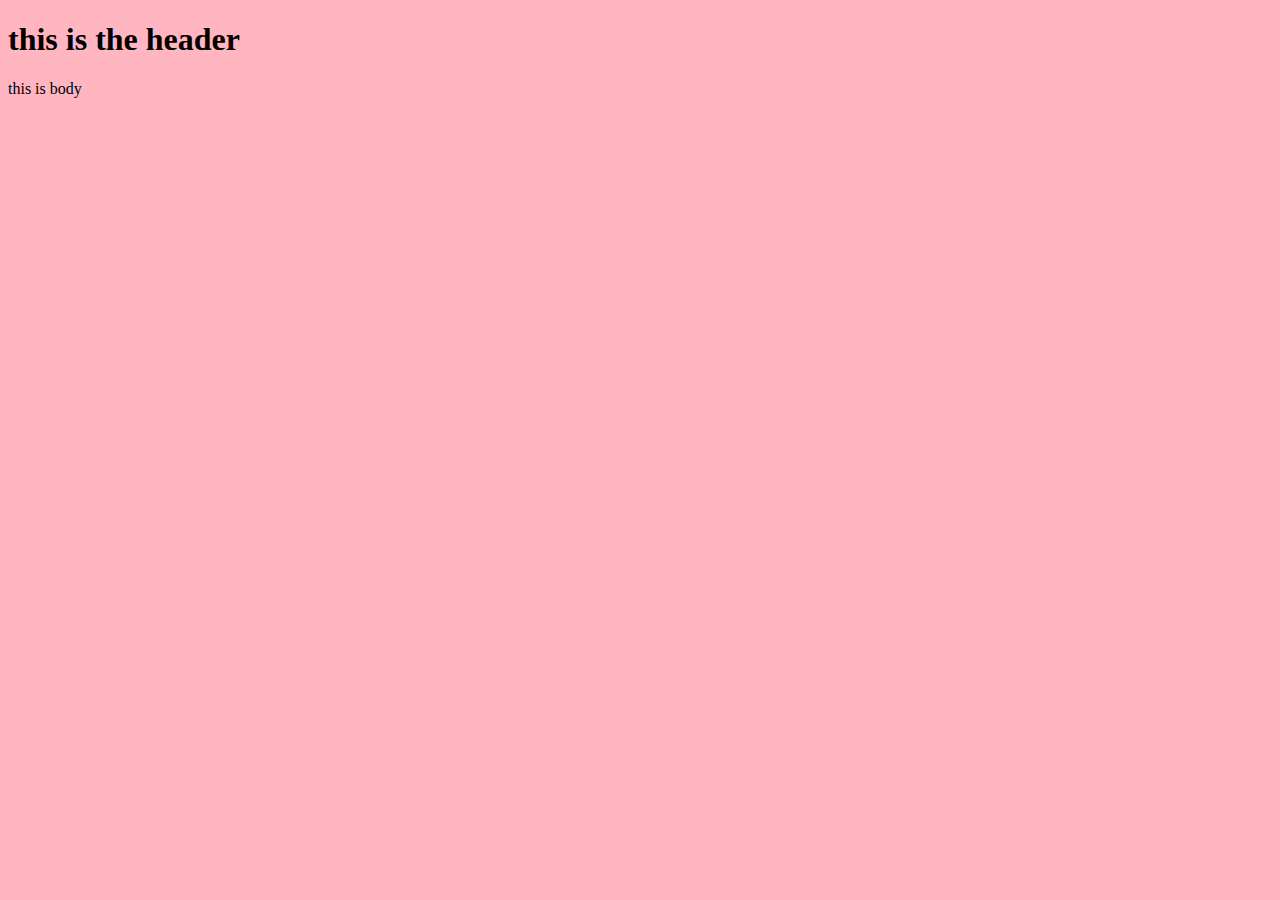
==== index.html @ e081c2f1 "22.01.02" ====
<!DOCTYPE html>
    <head>
        <meta />
        <link rel="stylesheet" href="styles.css">
        <title>
            this is title
        </title>
    </head>
    <body>
        <header>
            <h1>this is the header</h1>
        </header>
        this is body
    </body>
    <script src="app.js">
    </script>
</html>
---- styles.css ----
body {
  background-color: lightpink;
}
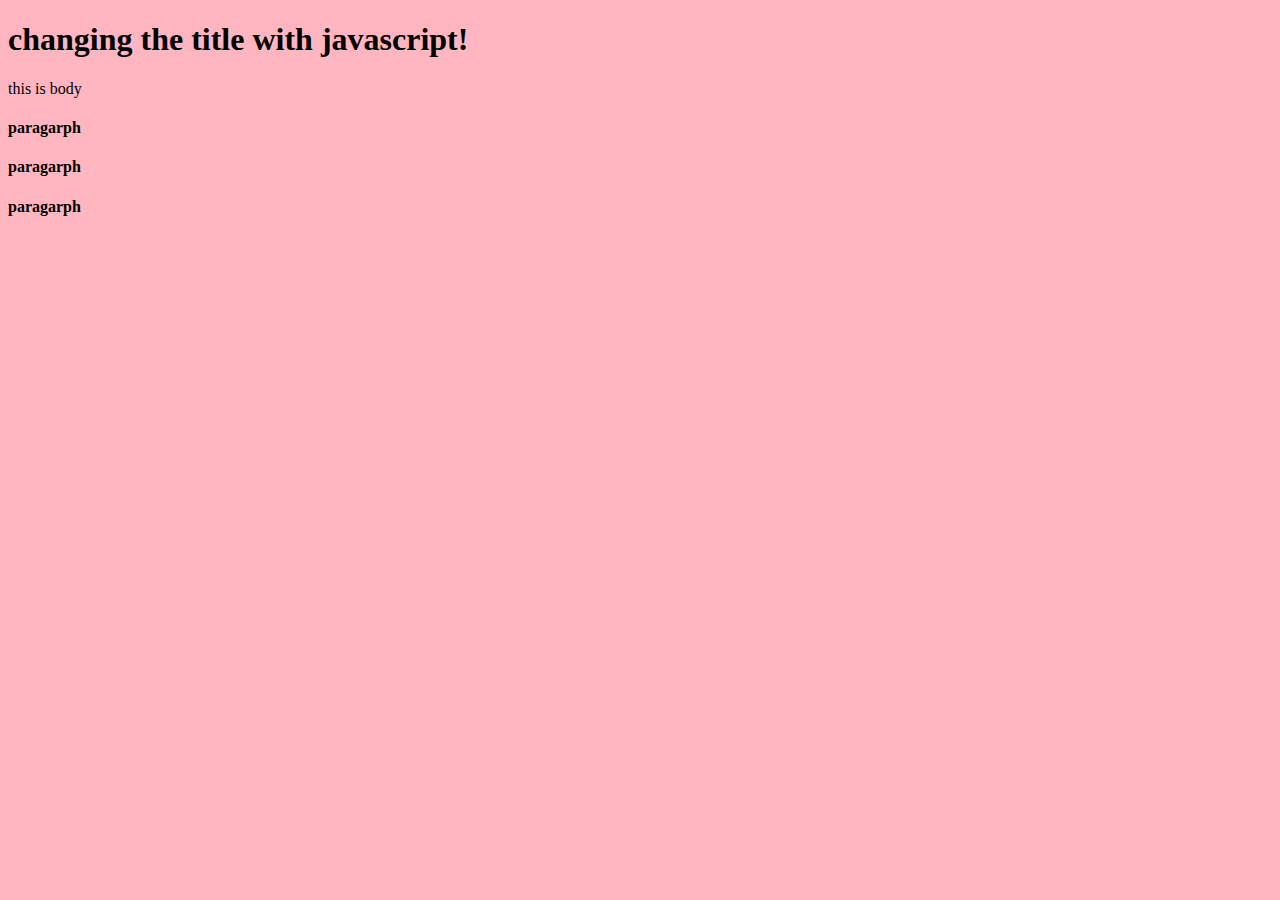
==== commit 048ee25e: "22.01.06" ====
--- a/index.html
+++ b/index.html
@@ -8,9 +8,18 @@
     </head>
     <body>
         <header>
-            <h1>this is the header</h1>
+            <h1 id="change-title" autofocus>change this title with javascript</h1>
         </header>
         this is body
+        <p class="paragraph">
+            <h4>paragarph</h4>
+        </p>
+        <p class="paragraph">
+            <h4>paragarph</h4>
+        </p>
+        <p class="paragraph">
+            <h4>paragarph</h4>
+        </p>
     </body>
     <script src="app.js">
     </script>
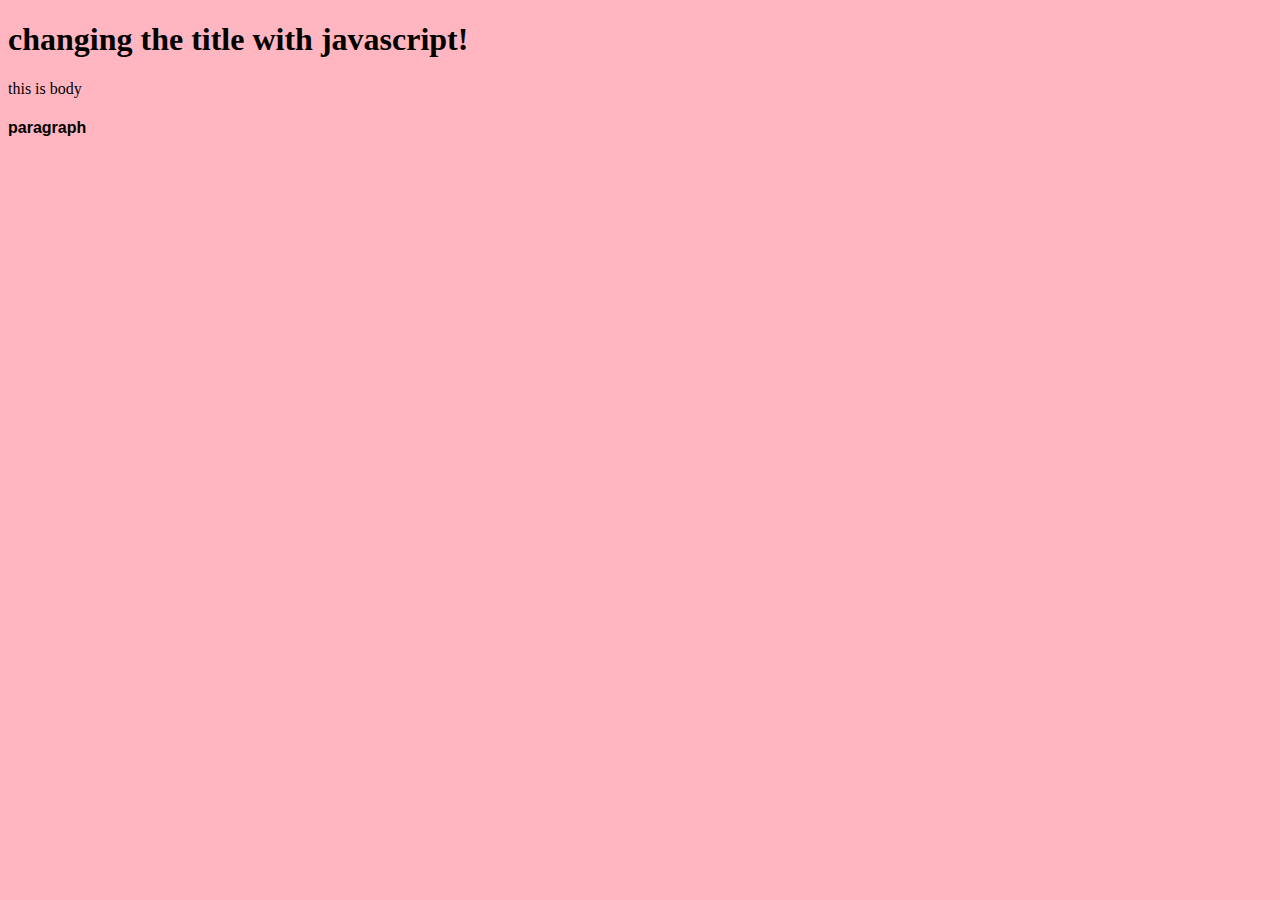
==== commit 114e13e0: "22.01.06" ====
--- a/index.html
+++ b/index.html
@@ -11,15 +11,13 @@
             <h1 id="change-title" autofocus>change this title with javascript</h1>
         </header>
         this is body
-        <p class="paragraph">
-            <h4>paragarph</h4>
-        </p>
-        <p class="paragraph">
-            <h4>paragarph</h4>
-        </p>
-        <p class="paragraph">
-            <h4>paragarph</h4>
-        </p>
+        <div class="paragraph">
+            <p>
+                <h4 class="font-default">
+                    paragraph
+                </h4>
+            </p>
+        </div>
     </body>
     <script src="app.js">
     </script>
--- a/styles.css
+++ b/styles.css
@@ -1,3 +1,10 @@
 body {
   background-color: lightpink;
 }
+.font-default {
+  font-family: -apple-system, BlinkMacSystemFont, "Segoe UI", Roboto, Oxygen,
+    Ubuntu, Cantarell, "Open Sans", "Helvetica Neue", sans-serif;
+}
+.clicked {
+  color: cornflowerblue;
+}
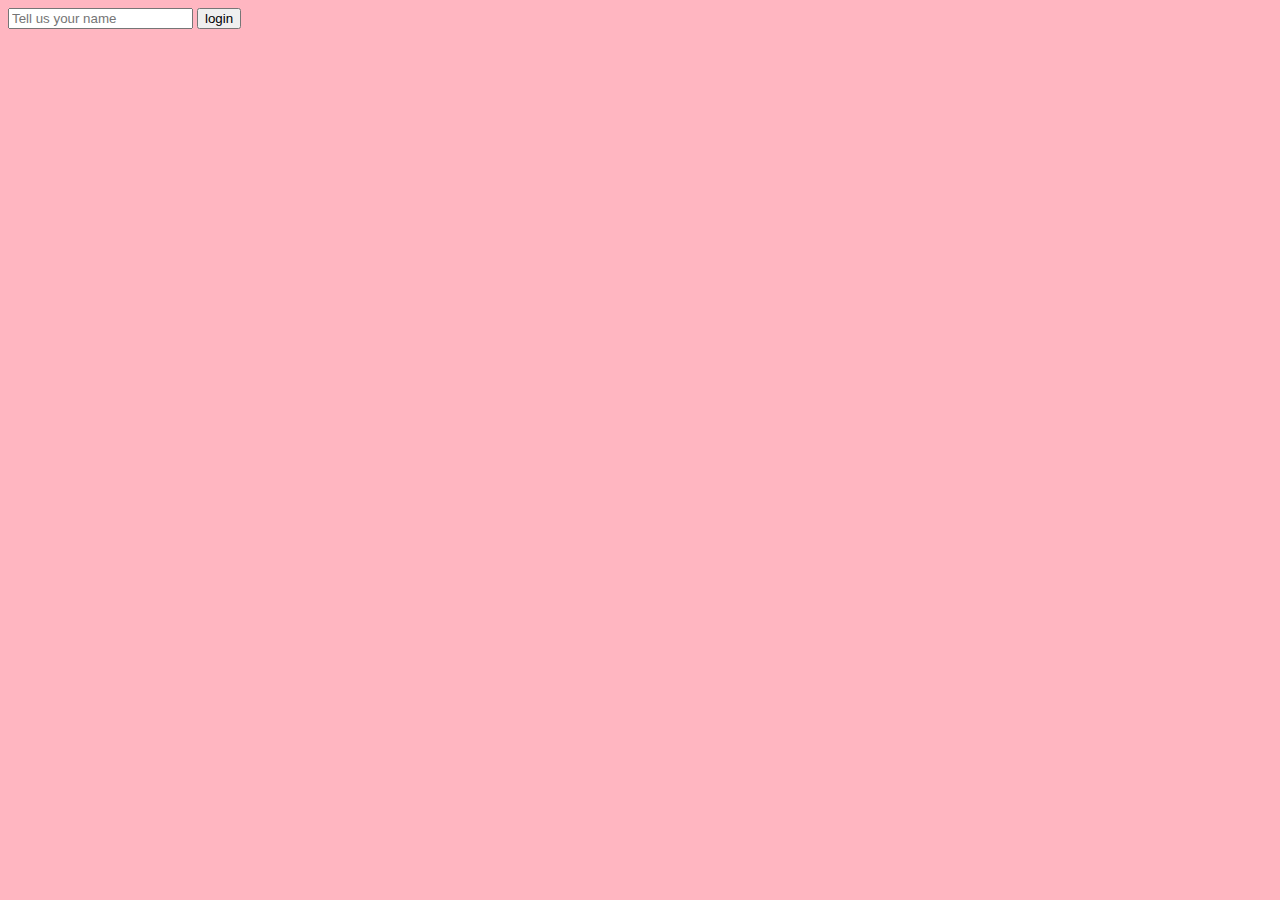
==== commit a85d9989: "22.01.10" ====
--- a/index.html
+++ b/index.html
@@ -1,24 +1,24 @@
 <!DOCTYPE html>
-    <head>
-        <meta />
-        <link rel="stylesheet" href="styles.css">
-        <title>
-            this is title
-        </title>
-    </head>
-    <body>
-        <header>
-            <h1 id="change-title" autofocus>change this title with javascript</h1>
-        </header>
-        this is body
-        <div class="paragraph">
-            <p>
-                <h4 class="font-default">
-                    paragraph
-                </h4>
-            </p>
-        </div>
-    </body>
-    <script src="app.js">
-    </script>
+<html lang="en">
+  <head>
+    <meta charset="UTF-8" />
+    <meta http-equiv="X-UA-Compatible" content="IE=edge" />
+    <meta name="viewport" content="width=device-width, initial-scale=1.0" />
+    <link rel="stylesheet" href="styles.css" />
+    <title>Javascript App</title>
+  </head>
+  <body>
+    <div id="login-form">
+      <form>
+        <input
+          type="text"
+          placeholder="Tell us your name"
+          maxlength="15"
+          required
+        />
+        <input type="submit" value="login" />
+      </form>
+    </div>
+    <script src="app.js"></script>
+  </body>
 </html>
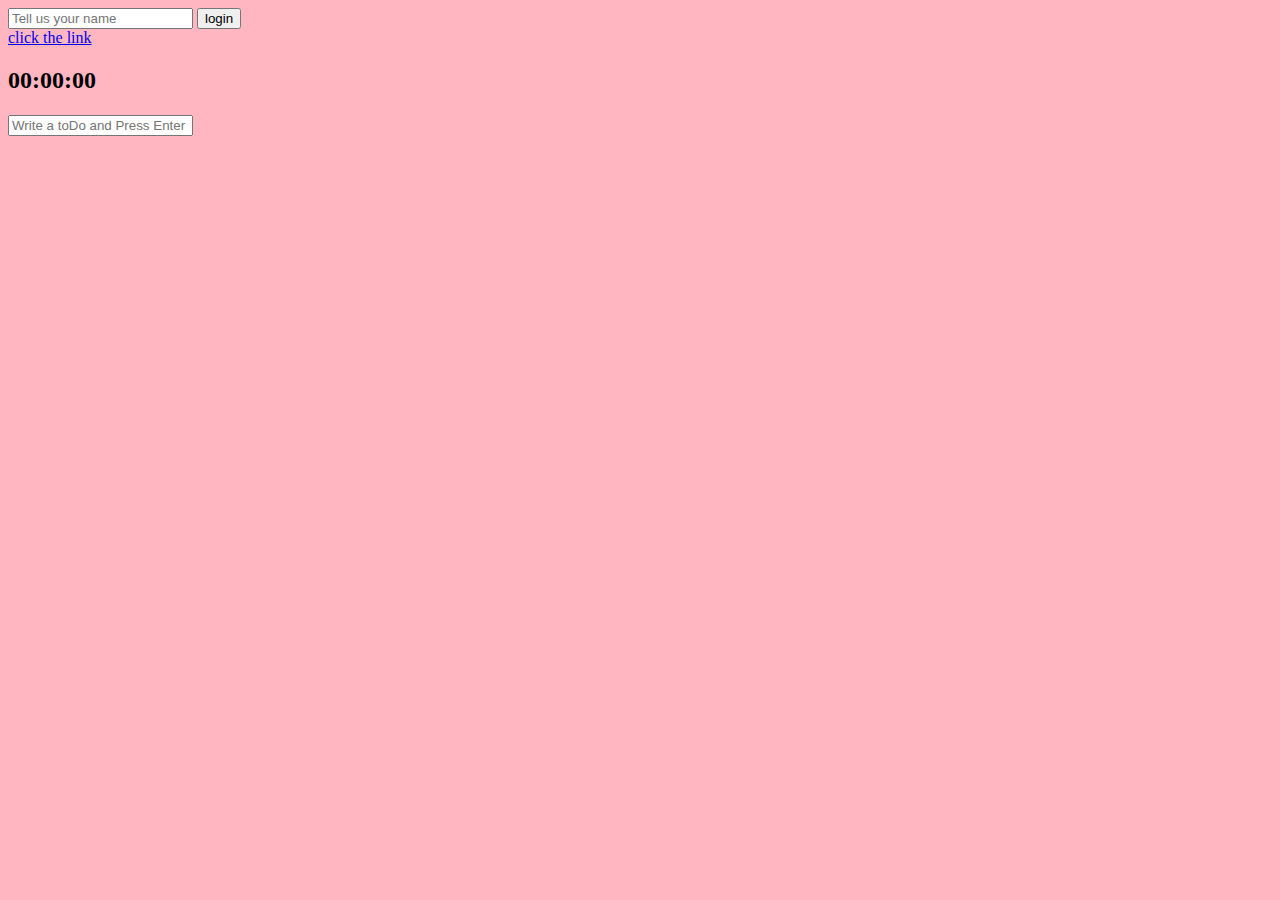
==== commit f19ec975: "22.01.14" ====
--- a/index.html
+++ b/index.html
@@ -8,7 +8,7 @@
     <title>Javascript App</title>
   </head>
   <body>
-    <div id="login-form">
+    <div id="login-form" class="hidden">
       <form>
         <input
           type="text"
@@ -16,9 +16,24 @@
           maxlength="15"
           required
         />
-        <input type="submit" value="login" />
+        <input type="submit" value="login" /> <br />
+        <a href="https://www.google.com">click the link</a>
       </form>
     </div>
-    <script src="app.js"></script>
+    <h2 id="clock">00:00:00</h2>
+    <h1 id="greeting" class="hidden"></h1>
+    <form id="todo-form">
+      <input type="text" placeholder="Write a toDo and Press Enter" required />
+    </form>
+    <ul id="todo-list"></ul>
+    <div id="quote">
+      <span></span>
+      <span></span>
+    </div>
+    <script src="js/greetings.js"></script>
+    <script src="js/clock.js"></script>
+    <script src="js/quotes.js"></script>
+    <script src="js/background.js"></script>
+    <script src="js/todo.js"></script>
   </body>
 </html>
